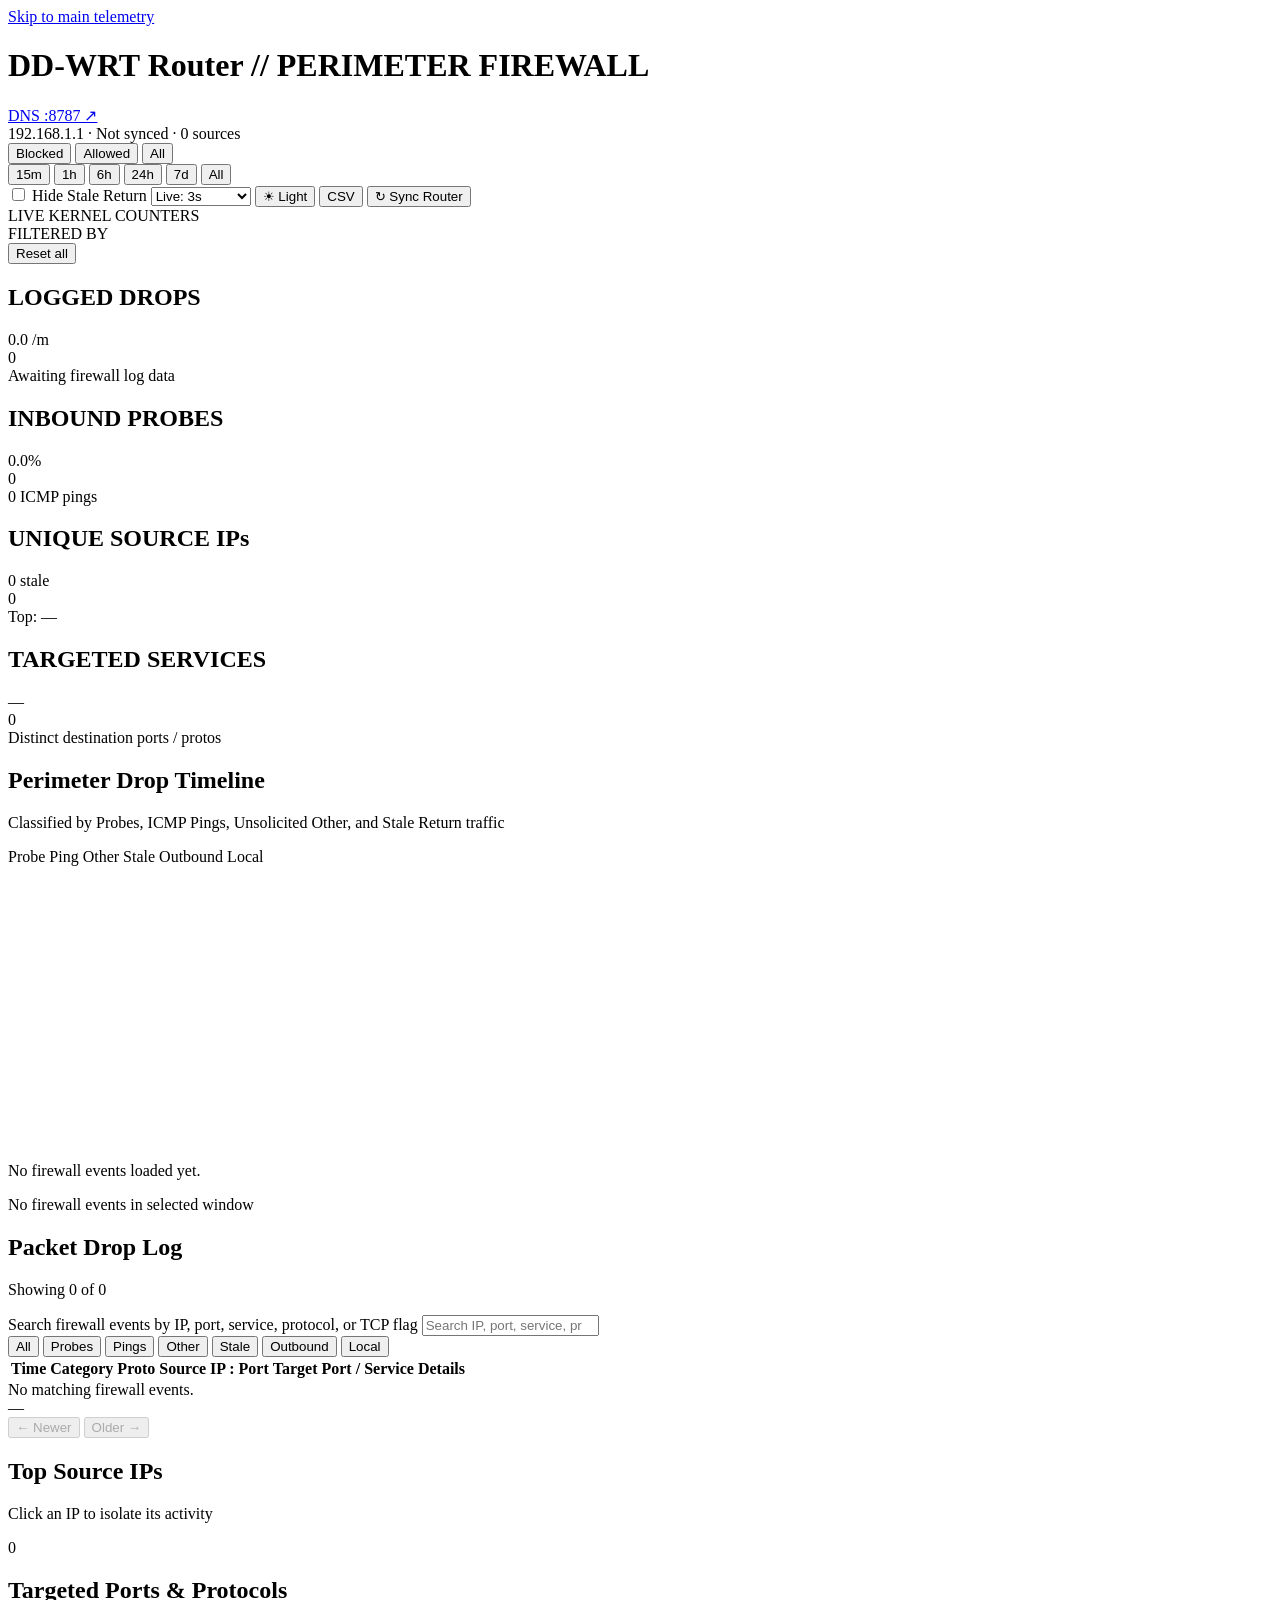
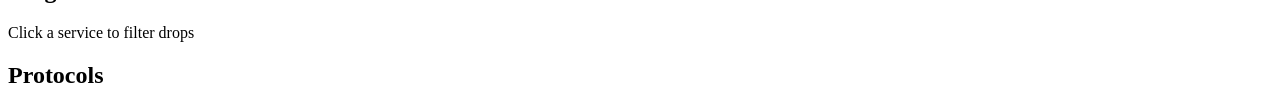
==== firewall-dashboard/static/index.html @ ca2f10a7 "feat: add DD-WRT NFLOG daemon and telemetry dashboards Zero-dependency Go NFLOG daemon (nflogd) with" ====
<!DOCTYPE html>
<html lang="en">
<head>
  <meta charset="UTF-8" />
  <meta name="viewport" content="width=device-width, initial-scale=1.0" />
  <title>DD-WRT Router · Perimeter Firewall</title>
  <link rel="preconnect" href="https://fonts.googleapis.com" />
  <link rel="preconnect" href="https://fonts.gstatic.com" crossorigin />
  <link
    href="https://fonts.googleapis.com/css2?family=Inter:wght@400;500;600;700&family=JetBrains+Mono:wght@400;500;600;700&display=swap"
    rel="stylesheet"
  />
  <link rel="stylesheet" href="/styles.css" />
  <script>
    (function () {
      var q = new URLSearchParams(location.search).get("theme");
      var saved = localStorage.getItem("ddwrt-theme");
      var pref = window.matchMedia && window.matchMedia("(prefers-color-scheme: light)").matches ? "light" : "dark";
      document.documentElement.dataset.theme = q === "light" || q === "dark" ? q : (saved || pref);
    })();
  </script>
</head>
<body>
  <a class="skip-link" href="#main-content">Skip to main telemetry</a>
  <div class="shell">
    <!-- Top Tactical Header -->
    <header class="topbar" role="banner">
      <div class="brand">
        <div class="shield-badge" aria-hidden="true">
          <span class="pulse-dot" id="syncLed"></span>
        </div>
        <div>
          <div class="title-row">
            <h1 class="brand-title"><span id="routerNameTitle">DD-WRT Router</span> <span class="sep" aria-hidden="true">//</span> PERIMETER FIREWALL</h1>
            <a class="nav-pill mono" href="http://127.0.0.1:8787" target="_blank" rel="noopener">DNS :8787 ↗</a>
          </div>
          <div class="brand-meta mono">
            <span id="metaRouter">192.168.1.1</span>
            <span class="sep" aria-hidden="true">·</span>
            <span id="metaSync">Not synced</span>
            <span class="sep" aria-hidden="true">·</span>
            <span id="metaSources">0 sources</span>
          </div>
        </div>
      </div>

      <div class="controls">
        <div class="segmented" id="verdictSelector" role="radiogroup" aria-label="Firewall verdict">
          <button type="button" role="radio" aria-checked="true" data-verdict="blocked" class="active">Blocked</button>
          <button type="button" role="radio" aria-checked="false" data-verdict="allowed">Allowed</button>
          <button type="button" role="radio" aria-checked="false" data-verdict="all">All</button>
        </div>

        <div class="segmented" id="rangeSelector" role="radiogroup" aria-label="Event time window">
          <button type="button" role="radio" aria-checked="false" data-range="15m">15m</button>
          <button type="button" role="radio" aria-checked="false" data-range="1h">1h</button>
          <button type="button" role="radio" aria-checked="false" data-range="6h">6h</button>
          <button type="button" role="radio" aria-checked="false" data-range="24h">24h</button>
          <button type="button" role="radio" aria-checked="false" data-range="7d">7d</button>
          <button type="button" role="radio" aria-checked="true" data-range="all" class="active">All</button>
        </div>

        <label class="toggle-chip" title="Hide late QUIC (UDP 443) and TCP RST teardown drops">
          <input type="checkbox" id="hideStaleToggle" />
          <span>Hide Stale Return</span>
        </label>

        <select id="autoRefreshSelect" class="select-ctrl" aria-label="Live UI refresh interval">
          <option value="3" selected>Live: 3s</option>
          <option value="10">Live: 10s</option>
          <option value="30">Live: 30s</option>
          <option value="0">Live: Paused</option>
        </select>

        <button type="button" class="btn btn-ghost" id="themeToggleBtn" aria-label="Switch color theme" aria-pressed="false" title="Toggle Light / Dark mode">
          <span id="themeToggleIcon" aria-hidden="true">☀</span>
          <span id="themeToggleLabel">Light</span>
        </button>
        <button type="button" class="btn btn-ghost" id="exportBtn" title="Export filtered events as CSV">CSV</button>
        <button type="button" class="btn btn-primary" id="syncBtn">
          <span class="sync-icon" aria-hidden="true">↻</span>
          <span id="syncBtnLabel">Sync Router</span>
        </button>
      </div>
    </header>

    <div class="banner banner-error hidden" id="errorBanner" role="alert"></div>

    <!-- Live Kernel iptables Counter Strip -->
    <section class="kernel-strip" aria-label="Live kernel iptables counters">
      <div class="kernel-strip-label mono">LIVE KERNEL COUNTERS</div>
      <div class="kernel-items" id="kernelCounters"></div>
    </section>

    <!-- Active Filter Bar -->
    <div class="filter-bar hidden" id="activeFilterBar" role="region" aria-label="Active filters">
      <span class="filter-label mono">FILTERED BY</span>
      <div class="filter-chips" id="activeFilterChips"></div>
      <button type="button" class="btn-link" id="clearFiltersBtn">Reset all</button>
    </div>

    <!-- KPI Strip -->
    <section class="kpi-grid" aria-label="Firewall summary metrics">
      <article class="kpi-card kpi-total">
        <div class="kpi-head">
          <h2 class="kpi-label mono">LOGGED DROPS</h2>
          <span class="kpi-badge mono" id="kpiEpm">0.0 /m</span>
        </div>
        <div class="kpi-value mono" id="kpiTotal" aria-live="polite">0</div>
        <div class="kpi-sub" id="kpiSpan">Awaiting firewall log data</div>
      </article>

      <article class="kpi-card kpi-probe clickable" role="button" tabindex="0" aria-pressed="false" data-cat-click="probe" title="Click to isolate inbound probes & scans">
        <div class="kpi-head">
          <h2 class="kpi-label mono">INBOUND PROBES</h2>
          <span class="kpi-badge badge-probe mono" id="kpiProbePct">0.0%</span>
        </div>
        <div class="kpi-value mono" id="kpiProbes" aria-live="polite">0</div>
        <div class="kpi-sub" id="kpiPingSub">0 ICMP pings</div>
      </article>

      <article class="kpi-card kpi-sources">
        <div class="kpi-head">
          <h2 class="kpi-label mono">UNIQUE SOURCE IPs</h2>
          <span class="kpi-badge mono" id="kpiStaleBadge">0 stale</span>
        </div>
        <div class="kpi-value mono" id="kpiSources" aria-live="polite">0</div>
        <div class="kpi-sub mono" id="kpiTopSource">Top: —</div>
      </article>

      <article class="kpi-card kpi-targets">
        <div class="kpi-head">
          <h2 class="kpi-label mono">TARGETED SERVICES</h2>
          <span class="kpi-badge badge-amber mono" id="kpiTopPortBadge">—</span>
        </div>
        <div class="kpi-value mono" id="kpiTargets" aria-live="polite">0</div>
        <div class="kpi-sub" id="kpiTopPortSub">Distinct destination ports / protos</div>
      </article>
    </section>

    <!-- Main Workspace -->
    <main class="workspace" id="main-content">
      <div class="col-main">
        <!-- Activity Timeline -->
        <section class="panel" aria-labelledby="timelineHeading">
          <div class="panel-header">
            <div>
              <h2 class="panel-title" id="timelineHeading">Perimeter Drop Timeline</h2>
              <p class="panel-sub">Classified by Probes, ICMP Pings, Unsolicited Other, and Stale Return traffic</p>
            </div>
            <div class="legend" aria-hidden="true">
              <span class="legend-item"><i class="sw sw-probe"></i>Probe</span>
              <span class="legend-item"><i class="sw sw-ping"></i>Ping</span>
              <span class="legend-item"><i class="sw sw-other"></i>Other</span>
              <span class="legend-item"><i class="sw sw-stale"></i>Stale</span>
              <span class="legend-item"><i class="sw sw-outbound"></i>Outbound</span>
              <span class="legend-item"><i class="sw sw-local"></i>Local</span>
            </div>
          </div>
          <div class="chart-wrap" id="timelineWrap">
            <svg
              id="timelineSvg"
              class="timeline-svg"
              viewBox="0 0 800 175"
              preserveAspectRatio="none"
              role="img"
              aria-label="Perimeter firewall event timeline"
              aria-describedby="timelineSummary"
            ></svg>
            <p class="sr-only" id="timelineSummary">No firewall events loaded yet.</p>
            <div class="chart-tooltip hidden" id="chartTooltip" role="status"></div>
            <div class="chart-empty hidden" id="timelineEmpty">No firewall events in selected window</div>
          </div>
          <div class="chart-axis mono" id="timelineAxis" aria-hidden="true"></div>
        </section>

        <!-- Packet Stream Table -->
        <section class="panel" aria-labelledby="streamHeading">
          <div class="panel-header">
            <div>
              <h2 class="panel-title" id="streamHeading">Packet Drop Log</h2>
              <p class="panel-sub" id="streamCountLabel" aria-live="polite">Showing 0 of 0</p>
            </div>
            <div class="stream-tools">
              <label for="searchInput" class="sr-only">Search firewall events by IP, port, service, protocol, or TCP flag</label>
              <input
                type="search"
                id="searchInput"
                class="search-input mono"
                placeholder="Search IP, port, service, proto, flag..."
                autocomplete="off"
              />
              <div class="cat-pills" id="catPills" role="radiogroup" aria-label="Filter by traffic category">
                <button type="button" role="radio" aria-checked="true" data-cat="all" class="active">All</button>
                <button type="button" role="radio" aria-checked="false" data-cat="probe">Probes</button>
                <button type="button" role="radio" aria-checked="false" data-cat="ping">Pings</button>
                <button type="button" role="radio" aria-checked="false" data-cat="other">Other</button>
                <button type="button" role="radio" aria-checked="false" data-cat="stale">Stale</button>
                <button type="button" role="radio" aria-checked="false" data-cat="outbound">Outbound</button>
                <button type="button" role="radio" aria-checked="false" data-cat="local">Local</button>
              </div>
            </div>
          </div>

          <div class="table-wrap">
            <table class="log-table" aria-label="Real-time Firewall Packet Log">
              <thead>
                <tr>
                  <th scope="col">Time</th>
                  <th scope="col">Category</th>
                  <th scope="col">Proto</th>
                  <th scope="col">Source IP : Port</th>
                  <th scope="col">Target Port / Service</th>
                  <th scope="col">Details</th>
                </tr>
              </thead>
              <tbody id="eventTableBody"></tbody>
            </table>
            <div class="table-empty hidden" id="tableEmpty">No matching firewall events.</div>
          </div>

          <div class="table-footer">
            <span class="mono muted" id="pageStatus">—</span>
            <div class="pager">
              <button type="button" class="btn btn-ghost btn-sm" id="prevPageBtn" disabled>← Newer</button>
              <button type="button" class="btn btn-ghost btn-sm" id="nextPageBtn" disabled>Older →</button>
            </div>
          </div>
        </section>
      </div>

      <!-- Right Intelligence Rail -->
      <aside class="col-rail" aria-label="Source IPs, targeted ports, and protocols">
        <!-- Top Source IPs -->
        <section class="panel" aria-labelledby="sourcesHeading">
          <div class="panel-header">
            <div>
              <h2 class="panel-title" id="sourcesHeading">Top Source IPs</h2>
              <p class="panel-sub">Click an IP to isolate its activity</p>
            </div>
            <span class="pill-count mono" id="srcCountBadge">0</span>
          </div>
          <div class="intel-list" id="sourceList"></div>
        </section>

        <!-- Targeted Ports & Services -->
        <section class="panel" aria-labelledby="portsHeading">
          <div class="panel-header">
            <div>
              <h2 class="panel-title" id="portsHeading">Targeted Ports &amp; Protocols</h2>
              <p class="panel-sub">Click a service to filter drops</p>
            </div>
          </div>
          <div class="bar-list" id="portLeaderboard"></div>
        </section>

        <!-- Protocol Breakdown -->
        <section class="panel" aria-labelledby="protosHeading">
          <div class="panel-header">
            <h2 class="panel-title" id="protosHeading">Protocols</h2>
          </div>
          <div class="proto-grid" id="protoGrid"></div>
        </section>
      </aside>
    </main>
  </div>

  <script src="/app.js" defer></script>
</body>
</html>
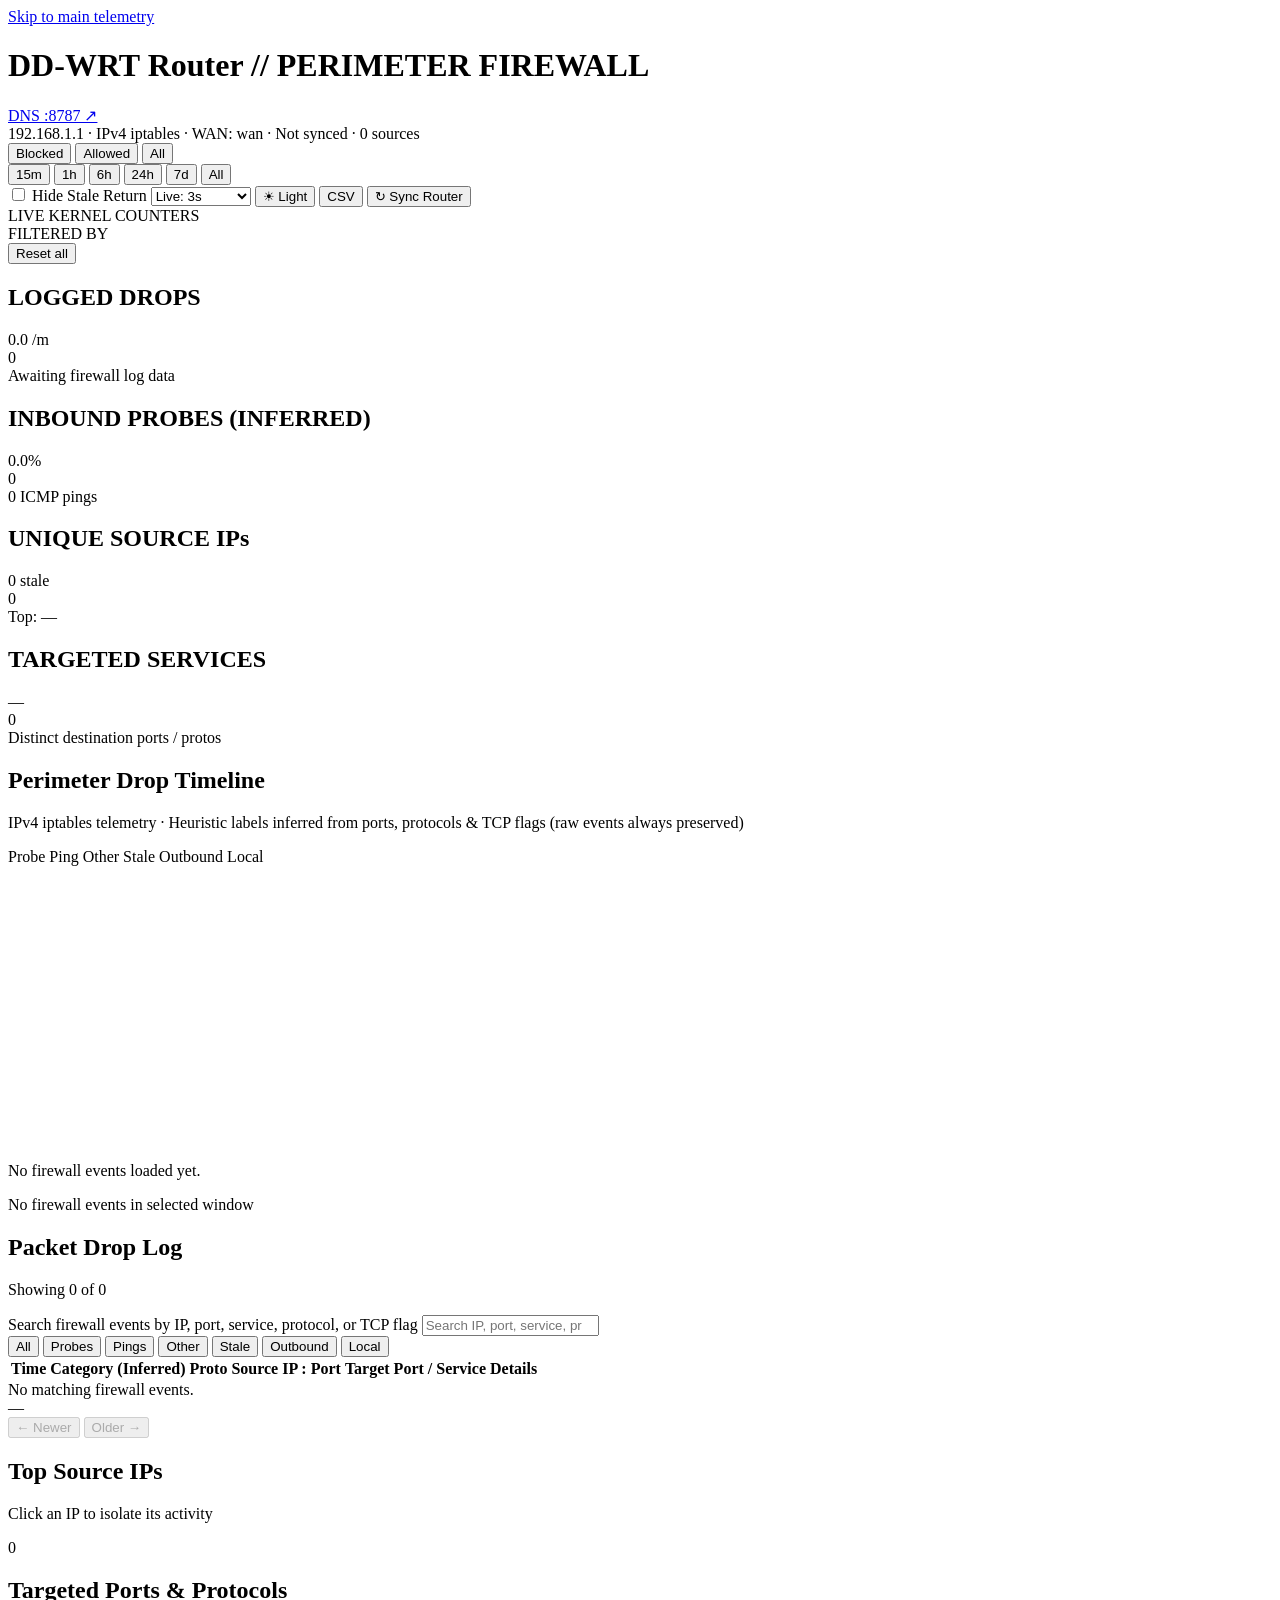
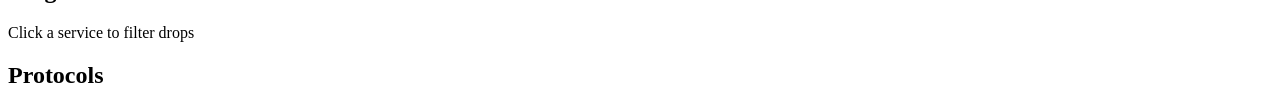
==== commit 1bd8a392: "fix(firewall): detect WAN interface and clarify IPv4 heuristic labels Detect the default egress inte" ====
--- a/firewall-dashboard/static/index.html
+++ b/firewall-dashboard/static/index.html
@@ -37,6 +37,8 @@
           <div class="brand-meta mono">
             <span id="metaRouter">192.168.1.1</span>
             <span class="sep" aria-hidden="true">·</span>
+            <span id="metaScope" title="Supplied rc_firewall.sh hooks IPv4 iptables chains only (IPv6 ip6tables not included)">IPv4 iptables · WAN: wan</span>
+            <span class="sep" aria-hidden="true">·</span>
             <span id="metaSync">Not synced</span>
             <span class="sep" aria-hidden="true">·</span>
             <span id="metaSources">0 sources</span>
@@ -60,7 +62,10 @@
           <button type="button" role="radio" aria-checked="true" data-range="all" class="active">All</button>
         </div>
 
-        <label class="toggle-chip" title="Hide late QUIC (UDP 443) and TCP RST teardown drops">
+        <label
+          class="toggle-chip"
+          title="View filter only: hides heuristically inferred late UDP 443/80/53 and TCP RST/FIN/ACK teardown drops. All raw events remain stored and accessible when unchecked."
+        >
           <input type="checkbox" id="hideStaleToggle" />
           <span>Hide Stale Return</span>
         </label>
@@ -110,9 +115,9 @@
         <div class="kpi-sub" id="kpiSpan">Awaiting firewall log data</div>
       </article>
 
-      <article class="kpi-card kpi-probe clickable" role="button" tabindex="0" aria-pressed="false" data-cat-click="probe" title="Click to isolate inbound probes & scans">
-        <div class="kpi-head">
-          <h2 class="kpi-label mono">INBOUND PROBES</h2>
+      <article class="kpi-card kpi-probe clickable" role="button" tabindex="0" aria-pressed="false" data-cat-click="probe" title="Click to isolate heuristically inferred inbound probes and scans (well-known/privileged ports, TCP SYN, non-TCP/UDP protocols, portscan/bruteforce)">
+        <div class="kpi-head">
+          <h2 class="kpi-label mono">INBOUND PROBES (INFERRED)</h2>
           <span class="kpi-badge badge-probe mono" id="kpiProbePct">0.0%</span>
         </div>
         <div class="kpi-value mono" id="kpiProbes" aria-live="polite">0</div>
@@ -146,7 +151,7 @@
           <div class="panel-header">
             <div>
               <h2 class="panel-title" id="timelineHeading">Perimeter Drop Timeline</h2>
-              <p class="panel-sub">Classified by Probes, ICMP Pings, Unsolicited Other, and Stale Return traffic</p>
+              <p class="panel-sub">IPv4 iptables telemetry · Heuristic labels inferred from ports, protocols &amp; TCP flags (raw events always preserved)</p>
             </div>
             <div class="legend" aria-hidden="true">
               <span class="legend-item"><i class="sw sw-probe"></i>Probe</span>
@@ -207,7 +212,7 @@
               <thead>
                 <tr>
                   <th scope="col">Time</th>
-                  <th scope="col">Category</th>
+                  <th scope="col" title="Heuristic classification inferred from packet ports, protocol, TCP flags, and interface; raw log events are preserved">Category (Inferred)</th>
                   <th scope="col">Proto</th>
                   <th scope="col">Source IP : Port</th>
                   <th scope="col">Target Port / Service</th>
